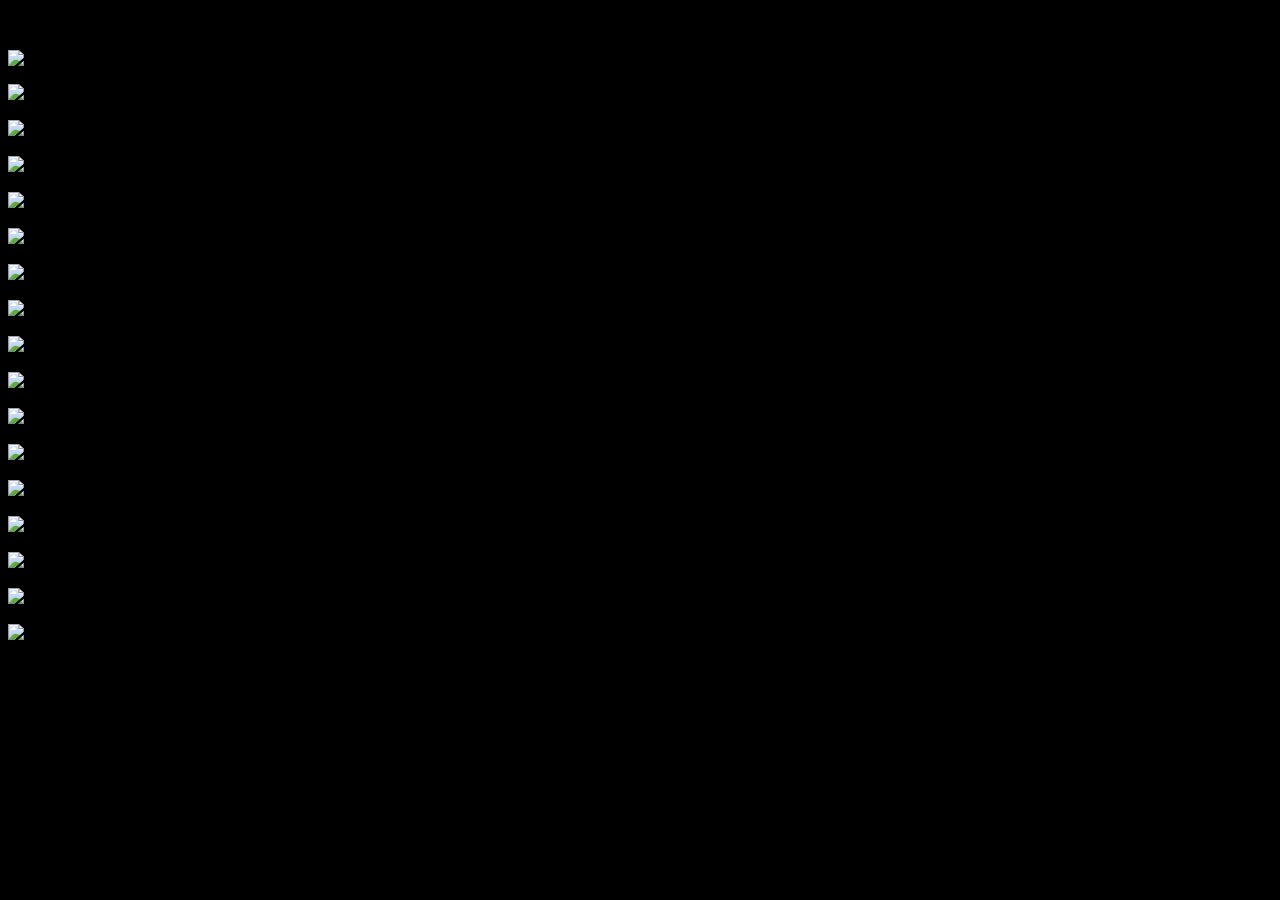
==== GT_201712302/index.html @ e9c71bd4 "animation" ====
<!DOCTYPE html>
<html>
<head>
<meta charset="utf-8" />
<title>兔子</title>
<meta content="width=device-width,initial-scale=1.0,maximum-scale=1.0,user-scalable=no" name="viewport">
<meta content="yes" name="apple-mobile-web-app-capable">
<meta content="black" name="apple-mobile-web-app-status-bar-style">
<meta content="telephone=no" name="format-detection">
<meta content="email=no" name="format-detection">
<link rel="stylesheet" href="css/swiper-3.4.2.min.css"/>
<link rel="stylesheet" href="css/index.css" />
</head>
<body style="background-color:#000;">

<section class="load">
	<div class="loading">
		<div class="spinner">
			<div class="bounce1"></div>
			<div class="bounce2"></div>
			<div class="bounce3"></div>
		</div>
		<p>Loading...<span id="load-progress">1</span>%</p>
		<div class="copyright"><img src="img/boc.png" alt="bocweb" width="60%"></div>
	</div>
</section>

<div class="music on" onclick="playClicked(this)"></div>
<audio src="music.mp3" id="audio_player" loop=""></audio>

<div class="swiper-container" id="page">
	<div class="swiper-wrapper">
        <div class="swiper-slide slide01">
        	<p class="img01"><img src="img/frog.png" /></p>
			<p class="img02"><img src="img/cake.png" /></p>
			<p class="img04"><img src="img/img01.png" /></p>
        </div>
        <div class="swiper-slide slide02">
        	<p class="img05"><img src="img/img11.png" /></p>
        	<p class="img03"><img src="img/img09.png" /></p>
        	<p class="img02"><img src="img/img08.png" /></p>
        	<p class="img04"><img src="img/img10.png" /></p>
        	<p class="img01"><img src="img/img07.png" /></p>
        	<p class="img06"><img src="img/img12.png" /></p>
        	<p class="img07"><img src="img/img13.png" /></p>
        	<p class="img08"><img src="img/img14.png" /></p>
        	<p class="img09"><img src="img/img15.png" /></p>
        	<p class="img10"><img src="img/img16.png" /></p>
        	<p class="img11"><img src="img/img17.png" /></p>
        	<p class="img12"><img src="img/img18.png" /></p>
        </div>
        
   </div>
</div>

<div class="resize">
	<img src="img/web-swipe-tip.png" width="100%">
</div>

<div class="orienLayer"><div class="icons"></div> <div class="txt">竖屏效果最佳</div> </div>


<script src="js/zepto.min.js"></script>
<script src="js/swiper.jquery.min.js"></script>
<script src="http://res.wx.qq.com/open/js/jweixin-1.0.0.js"></script>
<script src="js/wxsdk.js"></script>
<script src="js/main.js"></script>
<script>


</script>
</body>
</html>
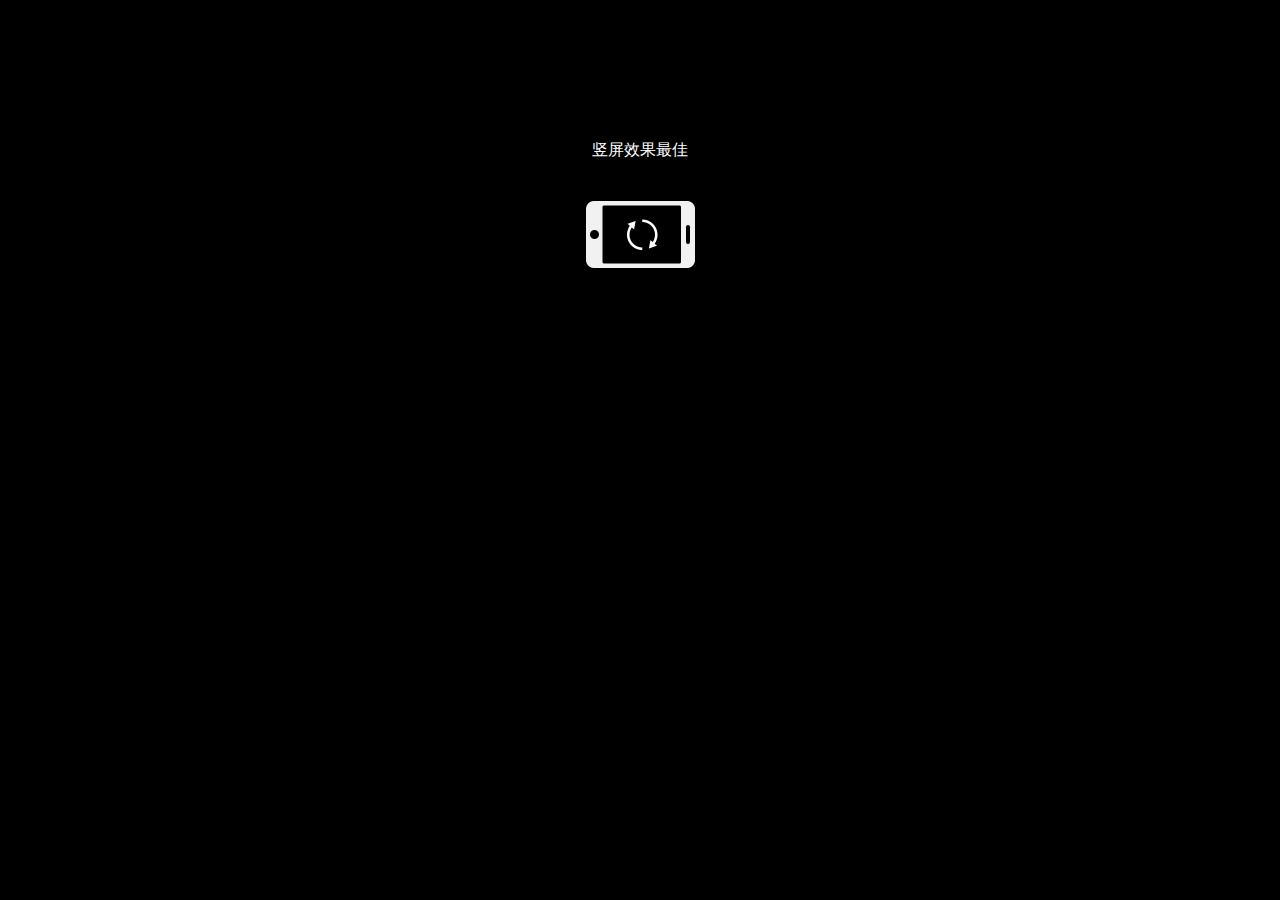
==== commit db267f90: "animation" ====
--- a/GT_201712302/index.html
+++ b/GT_201712302/index.html
@@ -33,7 +33,7 @@
         <div class="swiper-slide slide01">
         	<p class="img01"><img src="img/frog.png" /></p>
 			<p class="img02"><img src="img/cake.png" /></p>
-			<p class="img04"><img src="img/img01.png" /></p>
+			<p class="img04"><img src="img/hb.png" /></p>
         </div>
         <div class="swiper-slide slide02">
         	<p class="img05"><img src="img/img11.png" /></p>
--- a/GT_201712302/css/index.css
+++ b/GT_201712302/css/index.css
@@ -0,0 +1,276 @@
+@charset "UTF-8";
+html,body,img,p,div,span{margin:0;padding:0}
+html{width:100%;height:100%;position:relative;-ms-text-size-adjust:100%;-webkit-text-size-adjust:100%;margin:0 auto}
+body{color:#333;font:16px "Helvetica Neue", Helvetica, STHeiTi, sans-serif;margin:0 auto;width:100%;height:100%;position:relative;-webkit-tap-highlight-color:rgba(0, 0, 0, 0)}
+html,body{height:100%}
+ul, ol,li{list-style:none;margin:0;padding:0}
+img{border:none}
+a{text-decoration:none}
+.clearfix:after{content:".";display:block;height:0;clear:both;visibility:hidden}
+.clearfix{*+height:1%}
+
+/**加载提示css**/
+.loading{position:absolute;width:100%;height:100%;z-index:888;top:0;left:0;bottom:0;color:#ccc;text-align:center;overflow:hidden;background-color:#eee;z-index:5}
+.loaded{display:none}
+.spinner{margin:160px auto 0;width:150px;text-align:center}
+.spinner>div{width:20px;height:20px;background-color:#ccc;border-radius:100%;display:inline-block;-webkit-animation:bouncedelay 1.4s infinite ease-in-out;-webkit-animation:bouncedelay 1.4s infinite ease-in-out;animation:bouncedelay 1.4s infinite ease-in-out}
+.spinner .bounce1{-webkit-animation-delay:-.32s;animation-delay:-.32s}
+.spinner .bounce2{-webkit-animation-delay:-.16s;animation-delay:-.16s}
+.load-progress{display:inline-block;margin-left:.2em}
+.copyright{position:absolute;left:37%;bottom:3%;width:26%}
+@-webkit-keyframes bouncedelay{0%,100%,80%{-webkit-transform:scale(0);transform:scale(0)}
+40%{-webkit-transform:scale(1);transform:scale(1)}
+}
+@keyframes bouncedelay{0%,100%,80%{-webkit-transform:scale(0);transform:scale(0)}
+40%{-webkit-transform:scale(1);transform:scale(1)}
+}
+
+/**横屏竖屏提示start**/
+.orienLayer{position:absolute;z-index:501;width:100%;height:100%;background:#000;top:0;left:0}
+.orienLayer .txt{position:absolute;left:0;top:15%;color:#fff;width:100%;height:30px;text-align:center;line-height:30px}
+.orienLayer .icons{background-image:url('[data-uri]');position:absolute;width:67px;height:109px;left:50%;top:20%;margin:0 -33px 0;-ms-transform:rotate(90deg);transform:rotate(90deg);-webkit-transform:rotate(90deg);background-size:67px}
+@media all and (orientation:landscape){
+  /*横屏*/
+  .orienLayer{display:block}
+}
+@media all and (orientation:portrait){
+  /*竖屏*/
+  .orienLayer{display:none}
+}
+
+.music{position:fixed;right:2%;top:0;display:block;z-index:9999;width:30px;background:url(../img/units-icons.png) no-repeat center center;background-size:contain;height:50px;display:block}
+.music.on{-webkit-animation:reverseRotataZ 1.2s linear infinite}
+@-webkit-keyframes reverseRotataZ{0%{-webkit-transform:rotate(0deg)}
+    100%{-webkit-transform:rotate(-360deg)}
+}
+
+.resize{width:6%;position:absolute;bottom:2%;left:47%;z-index:99;-webkit-animation:resize 1s linear infinite;animation:resize 1s linear infinite}
+@-webkit-keyframes resize{
+  0%{opacity:1;-webkit-transform:translateY(0)}
+  50%{-webkit-transform:translateY(-10%)}
+  100%{opacity:0;-webkit-transform:translateY(-30%)}
+}
+
+
+/**swiper**/
+.swiper-container{width:100%;height:100%}
+.swiper-slide img{display:block;width:100%;visibility:hidden}
+.swiper-slide.swiper-slide-active img{visibility:visible;}
+
+.swiper-slide p{position:absolute}
+
+.slide01{background:url(../img/base.png) no-repeat center 0/100% 100%}
+.slide01 .img01{width:20%;top:48%;left:40.5%}
+.slide01 .img02{width:74%;top:21%;left:13%}
+.slide01 .img03{width:25%;top:72%;left:41%}
+.slide01 .img04{width:100%;left:0%;top:12.5%}
+.slide01 .img05{width:38%;left:31%;top:30.5%}
+.slide01 .img06{width:26%;left:37%;top:93.5%}
+.slide01.swiper-slide-active .img01{-webkit-animation:DropFrog 1s 1s ease-in both;animation:DropFrog 1s 1s ease-in both;}
+.slide01.swiper-slide-active .img02{-webkit-animation:zoomIn 1s ease both;animation:zoomIn 1s ease both};
+.slide01.swiper-slide-active .img03{-webkit-animation:fadeInDown 1s .5s ease both;animation:fadeInDown 1s .5s ease both}
+.slide01.swiper-slide-active .img04{-webkit-animation:zoomIn 1s 1s ease both;animation:zoomIn 1s 1s ease both}
+.slide01.swiper-slide-active .img05{-webkit-animation:zoomIna 1s 1.5s ease both;animation:zoomIna 1s 1.5s ease both}
+.slide01.swiper-slide-active .img06{-webkit-animation:zoomIn 1s 2s ease both;animation:zoomIn 1s 2s ease both}
+
+.slide02{background:url(../img/base.png) no-repeat center 0/100% 100%}
+.slide02 .img01{width:100%;bottom:0;left:0}
+.slide02 .img02{width:100%;bottom:0;left:0}
+.slide02 .img03{width:100%;bottom:0;left:0}
+.slide02 .img04{width:100%;bottom:0;left:0}
+.slide02 .img05{width:100%;bottom:0;left:0}
+.slide02 .img06{width:40%;top:13.5%;left:28%}
+.slide02 .img07{width:38%;top:41%;left:28%}
+.slide02 .img08{width:54%;top:47%;left:28%}
+.slide02 .img09{width:54%;top:52.5%;left:28%}
+.slide02 .img10{width:19.6%;top:62%;left:12%}
+.slide02 .img11{width:11.8%;top:15.5%;left:71%}
+.slide02 .img12{width:6.5%;top:91.5%;left:47.5%}
+.slide02.swiper-slide-active .img03{-webkit-animation:fadeInLeft 1s ease both;animation:fadeInLeft 1s ease both}
+.slide02.swiper-slide-active .img04{-webkit-animation:fadeInRight 1s ease both;animation:fadeInRight 1s ease both}
+.slide02.swiper-slide-active .img05{-webkit-animation:zoomIn 1s .5s ease both;animation:zoomIn 1s .5s ease both;-webkit-transform-origin:center 75%;-ms-transform-origin:center 75%;transform-origin:center 75%}
+.slide02.swiper-slide-active .img06{-webkit-animation:zoomIn 1s 1s ease both;animation:zoomIn 1s 1s ease both}
+.slide02.swiper-slide-active .img07{-webkit-animation:fadeInUp 1s 1.5s ease both;animation:fadeInUp 1s 1.5s ease both}
+.slide02.swiper-slide-active .img08{-webkit-animation:fadeInUp 1s 2s ease both;animation:fadeInUp 1s 2s ease both}
+.slide02.swiper-slide-active .img09{-webkit-animation:fadeInUp 1s 2.5s ease both;animation:fadeInUp 1s 2.5s ease both}
+.slide02.swiper-slide-active .img10{-webkit-animation:snow 2s infinite linear;animation:snow 2s infinite linear}
+.slide02.swiper-slide-active .img11{-webkit-animation:snow 3s infinite linear;animation:snow 3s infinite linear}
+.slide02.swiper-slide-active .img12{-webkit-animation:snow 3.5s infinite linear;animation:snow 3.5s infinite linear}
+
+
+
+@-webkit-keyframes snow{
+  0%{-webkit-transform:rotate(0deg);transform:rotate(0deg);}
+  25%{-webkit-transform:rotate(10deg);transform:rotate(10deg);}
+  75%{-webkit-transform:rotate(-10deg);transform:rotate(-10deg);}
+  100%{-webkit-transform:rotate(0deg);transform:rotate(0deg);}
+}
+
+@keyframes snow{
+  0%{-webkit-transform:rotate(0deg);transform:rotate(0deg);}
+  25%{-webkit-transform:rotate(10deg);transform:rotate(10deg);}
+  75%{-webkit-transform:rotate(-10deg);transform:rotate(-10deg);}
+  100%{-webkit-transform:rotate(0deg);transform:rotate(0deg);}
+}
+
+@-webkit-keyframes snow2{
+  0%{-webkit-transform:rotate(0deg);transform:rotate(0deg);}
+  25%{-webkit-transform:rotate(-10deg);transform:rotate(-10deg);}
+  75%{-webkit-transform:rotate(10deg);transform:rotate(10deg);}
+  100%{-webkit-transform:rotate(0deg);transform:rotate(0deg);}
+}
+
+@keyframes snow2{
+  0%{-webkit-transform:rotate(0deg);transform:rotate(0deg);}
+  25%{-webkit-transform:rotate(-10deg);transform:rotate(-10deg);}
+  75%{-webkit-transform:rotate(10deg);transform:rotate(10deg);}
+  100%{-webkit-transform:rotate(0deg);transform:rotate(0deg);}
+}
+
+@-webkit-keyframes zoomIn{
+  0%{opacity: 0;-webkit-transform: scale3d(.3,.3,.3);transform: scale3d(.3,.3,.3)}
+
+  50%{opacity: 1}
+}
+
+@keyframes zoomIn{
+  0%{opacity: 0;-webkit-transform: scale3d(.3,.3,.3);transform: scale3d(.3,.3,.3);-ms-transform: scale3d(.3,.3,.3)}
+  50%{opacity: 1}
+}
+@-webkit-keyframes zoomIna{
+  0%{opacity: 0;-webkit-transform: scale3d(1.5,1.5,1.5);transform: scale3d(1.5,1.5,1.5)}
+  50%{opacity: 1}
+}
+@keyframes zoomIna{
+  0%{opacity: 0;-webkit-transform: scale3d(1.5,1.5,1.5);transform: scale3d(1.5,1.5,1.5);-ms-transform: scale3d(1.5,1.5,1.5)}
+  50%{opacity: 1}
+}
+@-webkit-keyframes fadeInLeft{
+  0%{opacity: 0;-webkit-transform: translate3d(-10px,0,0);transform: translate3d(-10px,0,0)}
+  100%{opacity: 1;-webkit-transform: none;transform: none}
+}
+@keyframes fadeInLeft{
+  0%{opacity: 0;-webkit-transform: translate3d(-10px,0,0);transform: translate3d(-10px,0,0);-ms-transform: translate3d(-10px,0,0)}
+  100%{opacity: 1;-webkit-transform: none;transform: none;-ms-transform: none}
+}
+@-webkit-keyframes fadeIn{
+  0%{opacity: 0}
+  100%{opacity: 1}
+}
+@keyframes fadeIn{
+  0%{opacity: 0}
+  100%{opacity: 1}
+}
+@-webkit-keyframes fadeInUp{
+  0%{opacity: 0;-webkit-transform: translateY(10px)}
+  100%{opacity: 1;-webkit-transform: translateY(0)}
+}
+@keyframes fadeInUp{
+  0%{opacity: 0;-webkit-transform: translateY(10px);transform: translateY(10px)}
+  100%{opacity: 1;-webkit-transform: translateY(0);transform: translateY(0)}
+}
+@-webkit-keyframes fadeInDown{
+  0%{opacity: 0;-webkit-transform: translateY(-10px);transform: translateY(-10px)}
+  100%{opacity: 1;-webkit-transform: translateY(0);transform: translateY(0)}
+}
+
+@keyframes Drop{
+  0%{opacity: 0;-webkit-transform: translateY(-200%);transform: translateY(-200%);-ms-transform: translateY(-200%)}
+  100%{opacity: 1;-webkit-transform: translateY(0);transform: translateY(0);-ms-transform: translateY(0)}
+}
+
+@keyframes DropFrog{
+  0%{opacity: 0;-webkit-transform: translateY(-200%);transform: translateY(-200%);-ms-transform: translateY(-200%)}
+  80%{opacity: 1;-webkit-transform: translateY(20%);transform: translateY(20%);-ms-transform: translateY(20%)}
+  100%{-webkit-transform: translateY(0);transform: translateY(0);-ms-transform: translateY(0)}
+}
+
+@keyframes fadeInDown{
+  0%{opacity: 0;-webkit-transform: translateY(-10px);transform: translateY(-10px);-ms-transform: translateY(-10px)}
+  100%{opacity: 1;-webkit-transform: translateY(0);transform: translateY(0);-ms-transform: translateY(0)}
+}
+@-webkit-keyframes fadeInRight{
+  0%{opacity: 0;-webkit-transform: translate3d(10px,0,0);transform: translate3d(10px,0,0)}
+  100%{opacity: 1;-webkit-transform: none;transform: none}
+}
+@keyframes fadeInRight{
+  0%{opacity: 0;-webkit-transform: translate3d(10px,0,0);transform: translate3d(10px,0,0);-ms-transform: translate3d(10px,0,0)}
+  100%{opacity: 1;-webkit-transform: none;transform: none;-ms-transform: none}
+}
+@-webkit-keyframes tada{
+  0%{-webkit-transform: scale3d(1,1,1);transform: scale3d(1,1,1)}
+  10%,20%{-webkit-transform: scale3d(.9,.9,.9) rotate3d(0,0,1,-3deg);transform: scale3d(.9,.9,.9) rotate3d(0,0,1,-3deg)}
+  30%,50%,70%,90%{-webkit-transform: scale3d(1.1,1.1,1.1) rotate3d(0,0,1,3deg);transform: scale3d(1.1,1.1,1.1) rotate3d(0,0,1,3deg)}
+  40%,60%,80%{-webkit-transform: scale3d(1.1,1.1,1.1) rotate3d(0,0,1,-3deg);transform: scale3d(1.1,1.1,1.1) rotate3d(0,0,1,-3deg)}
+  100%{-webkit-transform: scale3d(1,1,1);transform: scale3d(1,1,1)}
+}
+@keyframes tada{
+  0%{-webkit-transform: scale3d(1,1,1);transform: scale3d(1,1,1)}
+  10%,20%{-webkit-transform: scale3d(.9,.9,.9) rotate3d(0,0,1,-3deg);transform: scale3d(.9,.9,.9) rotate3d(0,0,1,-3deg)}
+  30%,50%,70%,90%{-webkit-transform: scale3d(1.1,1.1,1.1) rotate3d(0,0,1,3deg);transform: scale3d(1.1,1.1,1.1) rotate3d(0,0,1,3deg)}
+  40%,60%,80%{-webkit-transform: scale3d(1.1,1.1,1.1) rotate3d(0,0,1,-3deg);transform: scale3d(1.1,1.1,1.1) rotate3d(0,0,1,-3deg)}
+  100%{-webkit-transform: scale3d(1,1,1);transform: scale3d(1,1,1)}
+}
+
+@-webkit-keyframes bounceIn{
+  0%,100%,20%,40%,60%,80%{-webkit-transition-timing-function: cubic-bezier(.215,.61,.355,1);transition-timing-function: cubic-bezier(.215,.61,.355,1)}
+  0%{opacity: 0;-webkit-transform: scale3d(.3,.3,.3);transform: scale3d(.3,.3,.3)}
+  20%{-webkit-transform: scale3d(1.1,1.1,1.1);transform: scale3d(1.1,1.1,1.1)}
+  40%{-webkit-transform: scale3d(.9,.9,.9);transform: scale3d(.9,.9,.9)}
+  60%{opacity: 1;-webkit-transform: scale3d(1.03,1.03,1.03);transform: scale3d(1.03,1.03,1.03)}
+  100%{opacity: 1;-webkit-transform: scale3d(1,1,1);transform: scale3d(1,1,1)}
+}
+@keyframes bounceIn{
+  0%,100%,20%,40%,60%,80%{-webkit-transition-timing-function: cubic-bezier(.215,.61,.355,1);-o-transition-timing-function: cubic-bezier(.215,.61,.355,1);transition-timing-function: cubic-bezier(.215,.61,.355,1)}
+  0%{opacity: 0;-webkit-transform: scale3d(.3,.3,.3);transform: scale3d(.3,.3,.3);-ms-transform: scale3d(.3,.3,.3)}
+  20%{-webkit-transform: scale3d(1.1,1.1,1.1);transform: scale3d(1.1,1.1,1.1);-ms-transform: scale3d(1.1,1.1,1.1)}
+  40%{-webkit-transform: scale3d(.9,.9,.9);transform: scale3d(.9,.9,.9);-ms-transform: scale3d(.9,.9,.9)}
+  60%{opacity: 1;-webkit-transform: scale3d(1.03,1.03,1.03);transform: scale3d(1.03,1.03,1.03);-ms-transform: scale3d(1.03,1.03,1.03)}
+  100%{opacity: 1;-webkit-transform: scale3d(1,1,1);transform: scale3d(1,1,1);-ms-transform: scale3d(1,1,1)}
+}
+@-webkit-keyframes bounceInUp{
+  0%,100%,60%,75%,90%{-webkit-transition-timing-function: cubic-bezier(.215,.61,.355,1);transition-timing-function: cubic-bezier(.215,.61,.355,1)}
+  0%{opacity: 0;-webkit-transform: translate3d(0,2000px,0);transform: translate3d(0,2000px,0)}
+  60%{opacity: 1;-webkit-transform: translate3d(0,-20px,0);transform: translate3d(0,-20px,0)}
+  75%{-webkit-transform: translate3d(0,10px,0);transform: translate3d(0,10px,0)}
+  90%{-webkit-transform: translate3d(0,-5px,0);transform: translate3d(0,-5px,0)}
+  100%{-webkit-transform: translate3d(0,0,0);transform: translate3d(0,0,0)}
+}
+@keyframes bounceInUp{
+  0%,100%,60%,75%,90%{-webkit-transition-timing-function: cubic-bezier(.215,.61,.355,1);-o-transition-timing-function: cubic-bezier(.215,.61,.355,1);transition-timing-function: cubic-bezier(.215,.61,.355,1)}
+  0%{opacity: 0;-webkit-transform: translate3d(0,2000px,0);transform: translate3d(0,2000px,0);-ms-transform: translate3d(0,2000px,0)}
+  60%{opacity: 1;-webkit-transform: translate3d(0,-20px,0);transform: translate3d(0,-20px,0);-ms-transform: translate3d(0,-20px,0)}
+  75%{-webkit-transform: translate3d(0,10px,0);transform: translate3d(0,10px,0);-ms-transform: translate3d(0,10px,0)}
+  90%{-webkit-transform: translate3d(0,-5px,0);transform: translate3d(0,-5px,0);-ms-transform: translate3d(0,-5px,0)}
+  100%{-webkit-transform: translate3d(0,0,0);transform: translate3d(0,0,0);-ms-transform: translate3d(0,0,0)}
+}
+@-webkit-keyframes bounceInDown{
+  0%,100%,60%,75%,90%{-webkit-transition-timing-function: cubic-bezier(.215,.61,.355,1);transition-timing-function: cubic-bezier(.215,.61,.355,1)}
+  0%{opacity: 0;-webkit-transform: translate3d(0,-3000px,0);transform: translate3d(0,-3000px,0)}
+  60%{opacity: 1;-webkit-transform: translate3d(0,25px,0);transform: translate3d(0,25px,0)}
+  75%{-webkit-transform: translate3d(0,-10px,0);transform: translate3d(0,-10px,0)}
+  90%{-webkit-transform: translate3d(0,5px,0);transform: translate3d(0,5px,0)}
+  100%{-webkit-transform: none;transform: none}
+}
+@keyframes bounceInDown{
+  0%,100%,60%,75%,90%{-webkit-transition-timing-function: cubic-bezier(.215,.61,.355,1);-o-transition-timing-function: cubic-bezier(.215,.61,.355,1);transition-timing-function: cubic-bezier(.215,.61,.355,1)}
+  0%{opacity: 0;-webkit-transform: translate3d(0,-3000px,0);transform: translate3d(0,-3000px,0);-ms-transform: translate3d(0,-3000px,0)}
+  60%{opacity: 1;-webkit-transform: translate3d(0,25px,0);transform: translate3d(0,25px,0);-ms-transform: translate3d(0,25px,0)}
+  75%{-webkit-transform: translate3d(0,-10px,0);transform: translate3d(0,-10px,0);-ms-transform: translate3d(0,-10px,0)}
+  90%{-webkit-transform: translate3d(0,5px,0);transform: translate3d(0,5px,0);-ms-transform: translate3d(0,5px,0)}
+  100%{-webkit-transform: none;transform: none;-ms-transform: none}
+}
+@-webkit-keyframes flip{
+  0%{opacity: 0;-webkit-transform: perspective(400px) rotate3d(0,1,0,-360deg);transform: perspective(400px) rotate3d(0,1,0,-360deg);-webkit-animation-timing-function: ease-out;animation-timing-function: ease-out}
+  40%{-webkit-transform: perspective(400px) translate3d(0,0,150px) rotate3d(0,1,0,-190deg);transform: perspective(400px) translate3d(0,0,150px) rotate3d(0,1,0,-190deg);-webkit-animation-timing-function: ease-out;animation-timing-function: ease-out}
+  50%{-webkit-transform: perspective(400px) translate3d(0,0,150px) rotate3d(0,1,0,-170deg);transform: perspective(400px) translate3d(0,0,150px) rotate3d(0,1,0,-170deg);-webkit-animation-timing-function: ease-in;animation-timing-function: ease-in}
+  80%{-webkit-transform: perspective(400px) scale3d(1,1,1);transform: perspective(400px) scale3d(1,1,1);-webkit-animation-timing-function: ease-in;animation-timing-function: ease-in}
+  100%{opacity: 1;-webkit-transform: perspective(400px);transform: perspective(400px);-webkit-animation-timing-function: ease-in;animation-timing-function: ease-in}
+}
+@keyframes flip{
+  0%{opacity: 0;-webkit-transform: perspective(400px) rotate3d(0,1,0,-360deg);transform: perspective(400px) rotate3d(0,1,0,-360deg);-ms-transform: perspective(400px) rotate3d(0,1,0,-360deg);-webkit-animation-timing-function: ease-out;animation-timing-function: ease-out}
+  40%{-webkit-transform: perspective(400px) translate3d(0,0,150px) rotate3d(0,1,0,-190deg);transform: perspective(400px) translate3d(0,0,150px) rotate3d(0,1,0,-190deg);-ms-transform: perspective(400px) translate3d(0,0,150px) rotate3d(0,1,0,-190deg);-webkit-animation-timing-function: ease-out;animation-timing-function: ease-out}
+  50%{-webkit-transform: perspective(400px) translate3d(0,0,150px) rotate3d(0,1,0,-170deg);transform: perspective(400px) translate3d(0,0,150px) rotate3d(0,1,0,-170deg);-ms-transform: perspective(400px) translate3d(0,0,150px) rotate3d(0,1,0,-170deg);-webkit-animation-timing-function: ease-in;animation-timing-function: ease-in}
+  80%{-webkit-transform: perspective(400px) scale3d(1,1,1);transform: perspective(400px) scale3d(1,1,1);-ms-transform: perspective(400px) scale3d(1,1,1);-webkit-animation-timing-function: ease-in;animation-timing-function: ease-in}
+  100%{opacity: 1;-webkit-transform: perspective(400px);transform: perspective(400px);-ms-transform: perspective(400px);-webkit-animation-timing-function: ease-in;animation-timing-function: ease-in}
+}